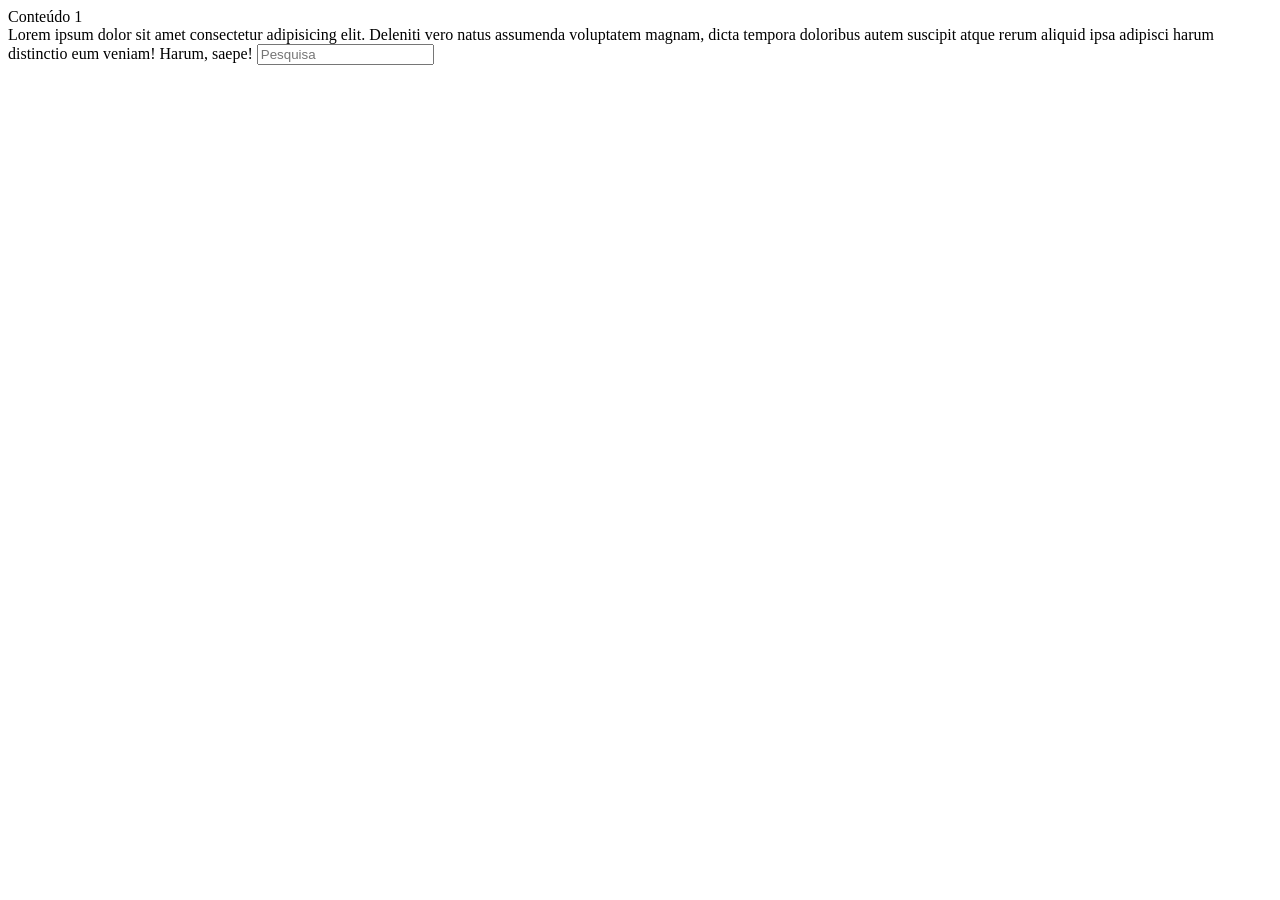
==== margin.html @ cd874f61 "criação pasta assets e inicio do estudo de css externo" ====
<!DOCTYPE html>
<html lang="en">
<head>
    <meta charset="UTF-8">
    <meta name="viewport" content="width=device-width, initial-scale=1.0">
    <title>Document</title>
    <link rel="stylesheet" href="assets/css/margin.css">
</head>
<body>
    <div>Conteúdo 1</div>
    <span>Lorem ipsum dolor sit amet consectetur adipisicing elit. Deleniti vero natus assumenda voluptatem magnam, dicta tempora doloribus autem suscipit atque rerum aliquid ipsa adipisci harum distinctio eum veniam! Harum, saepe!</span>

    <input placeholder="Pesquisa">
</body>
</html>
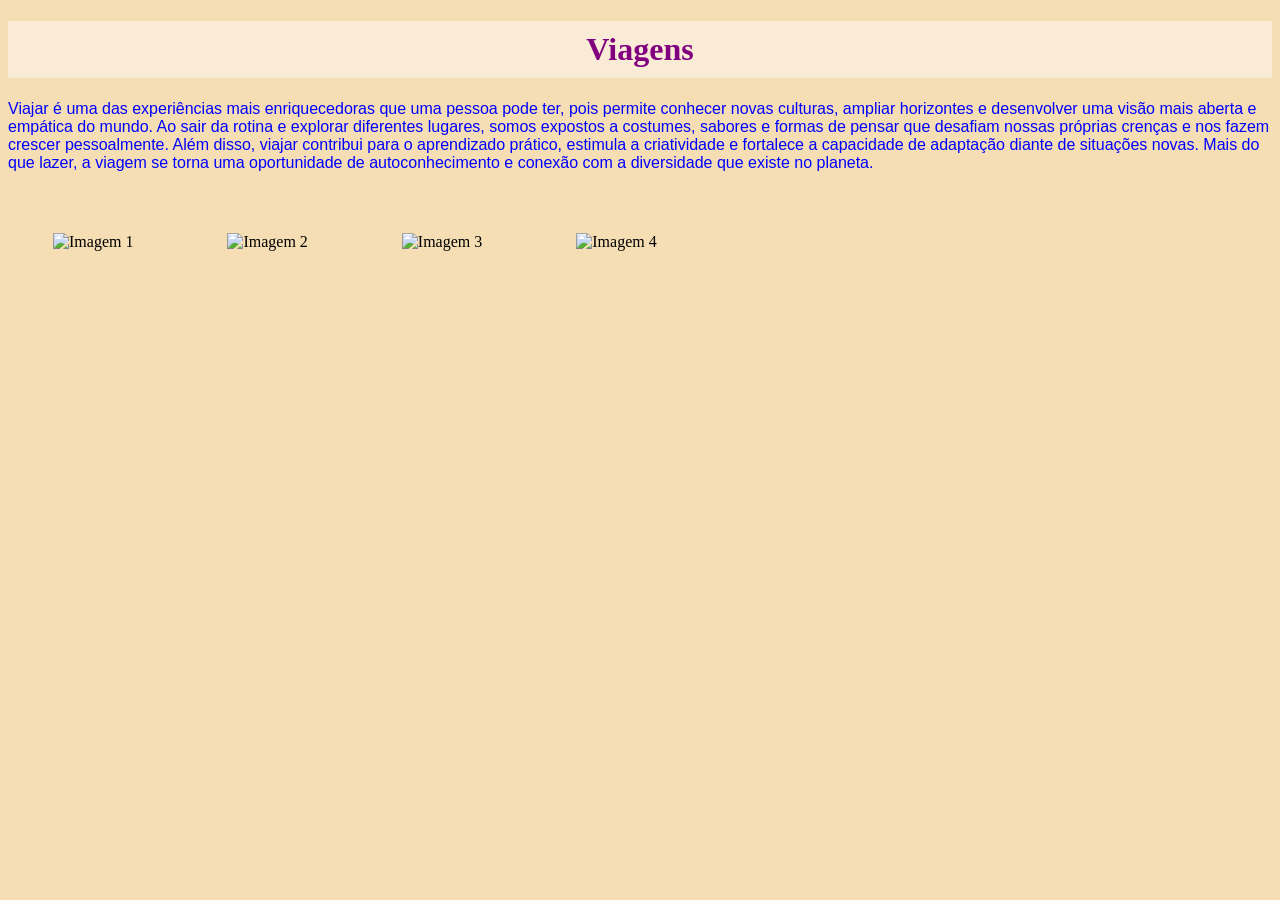
==== commit 03a81cfe: "copiado margin css" ====
--- a/margin.html
+++ b/margin.html
@@ -7,9 +7,15 @@
     <link rel="stylesheet" href="assets/css/margin.css">
 </head>
 <body>
-    <div>Conteúdo 1</div>
-    <span>Lorem ipsum dolor sit amet consectetur adipisicing elit. Deleniti vero natus assumenda voluptatem magnam, dicta tempora doloribus autem suscipit atque rerum aliquid ipsa adipisci harum distinctio eum veniam! Harum, saepe!</span>
+    <div>
+        <h1>Viagens</h1>
+    </div>
+    <p>Viajar é uma das experiências mais enriquecedoras que uma pessoa pode ter, pois permite conhecer novas culturas, ampliar horizontes e desenvolver uma visão mais aberta e empática do mundo. Ao sair da rotina e explorar diferentes lugares, somos expostos a costumes, sabores e formas de pensar que desafiam nossas próprias crenças e nos fazem crescer pessoalmente. Além disso, viajar contribui para o aprendizado prático, estimula a criatividade e fortalece a capacidade de adaptação diante de situações novas. Mais do que lazer, a viagem se torna uma oportunidade de autoconhecimento e conexão com a diversidade que existe no planeta.</p>
 
-    <input placeholder="Pesquisa">
+    <img src="https://fastly.picsum.photos/id/13/2500/1667.jpg?hmac=SoX9UoHhN8HyklRA4A3vcCWJMVtiBXUg0W4ljWTor7s" alt="Imagem 1">
+    <img src="https://fastly.picsum.photos/id/28/4928/3264.jpg?hmac=GnYF-RnBUg44PFfU5pcw_Qs0ReOyStdnZ8MtQWJqTfA" alt="Imagem 2">
+    <img src="https://fastly.picsum.photos/id/27/3264/1836.jpg?hmac=p3BVIgKKQpHhfGRRCbsi2MCAzw8mWBCayBsKxxtWO8g" alt="Imagem 3">
+    <img src="https://fastly.picsum.photos/id/29/4000/2670.jpg?hmac=rCbRAl24FzrSzwlR5tL-Aqzyu5tX_PA95VJtnUXegGU" alt="Imagem 4">
+    
 </body>
 </html>
--- a/assets/css/margin.css
+++ b/assets/css/margin.css
@@ -0,0 +1,24 @@
+div{
+    margin-bottom: 10px;
+    text-align: center;
+    color: #800080;
+    font-weight: bold;
+    background-color: antiquewhite;
+}
+
+p{
+    font-family: Arial, Helvetica, sans-serif;
+    color: #0000ff;
+}
+body{
+    background-color: wheat;
+}
+
+img{
+    height: 400px;
+    margin: 45px;
+}
+
+h1{
+    padding: 10px;
+}
